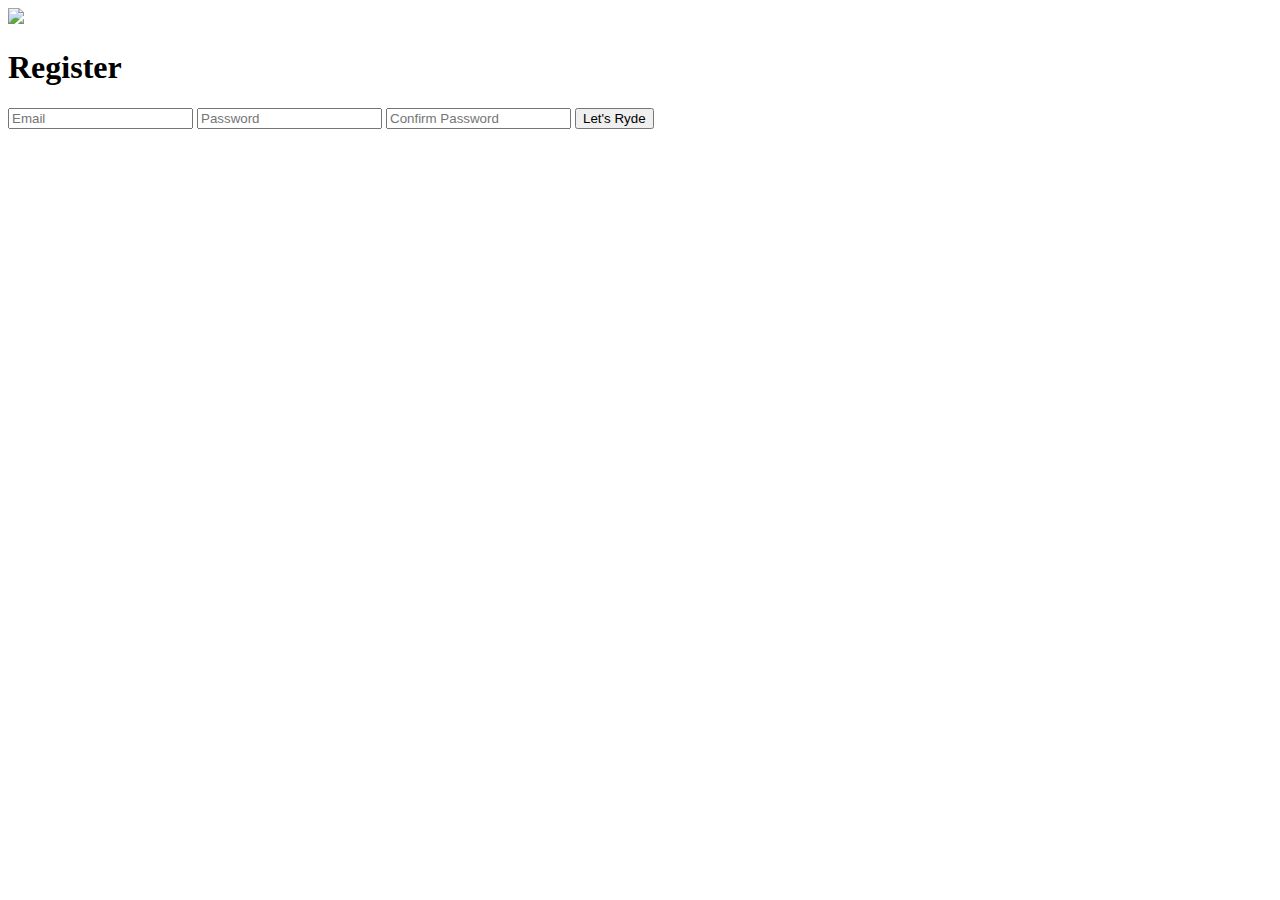
==== register.html @ e56cffaa "Prueba" ====
<!DOCTYPE html>
<!--[if lt IE 7]>      <html class="no-js lt-ie9 lt-ie8 lt-ie7"> <![endif]-->
<!--[if IE 7]>         <html class="no-js lt-ie9 lt-ie8"> <![endif]-->
<!--[if IE 8]>         <html class="no-js lt-ie9"> <![endif]-->
<!--[if gt IE 8]><!--> <html class="no-js"> <!--<![endif]-->
    <head>
        <meta charset="utf-8">
        <meta http-equiv="X-UA-Compatible" content="IE=edge,chrome=1">
        <title></title>
        <meta name="description" content="">
        <meta name="viewport" content="width=device-width">

        <!-- Place favicon.ico and apple-touch-icon.png in the root directory -->

        <link rel="stylesheet" href="css/font.css">
        <link rel="stylesheet" href="css/normalize.css">
        <link rel="stylesheet" href="css/index.css">
        <link rel="stylesheet" href="/css/message.css">
    </head>
    <body>
        <!--[if lt IE 7]>
            <p class="chromeframe">You are using an <strong>outdated</strong> browser. Please <a href="http://browsehappy.com/">upgrade your browser</a> or <a href="http://www.google.com/chromeframe/?redirect=true">activate Google Chrome Frame</a> to improve your experience.</p>
        <![endif]-->

        <div id="noCognitoMessage" class="configMessage" style="display: none;">
            <div class="backdrop"></div>
            <div class="panel panel-default">
                <div class="panel-heading">
                    <h3 class="panel-title">No Cognito User Pool Configured</h3>
                </div>
                <div class="panel-body">
                    <p>There is no user pool configured in <a href="/js/config.js">/js/config.js</a>. You'll configure this in Module 2 of the workshop.</p>
                </div>
            </div>
        </div>

        <header>
          <img src="images/logo.png">
        </header>

        <section class="form-wrap">
            <h1>Register</h1>
            <form id="registrationForm">
              <input type="email" id="emailInputRegister" placeholder="Email" pattern=".*" required>
              <input type="password" id="passwordInputRegister" placeholder="Password" pattern=".*" required>
              <input type="password" id="password2InputRegister" placeholder="Confirm Password" pattern=".*" required>

              <input type="submit" value="Let's Ryde">
            </form>
        </section>

        <script src="js/vendor/jquery-3.1.0.js"></script>
        <script src="js/vendor/bootstrap.min.js"></script>
        <script src="js/vendor/aws-cognito-sdk.min.js"></script>
        <script src="js/vendor/amazon-cognito-identity.min.js"></script>
        <script src="js/config.js"></script>
        <script src="js/cognito-auth.js"></script>
    </body>
</html>
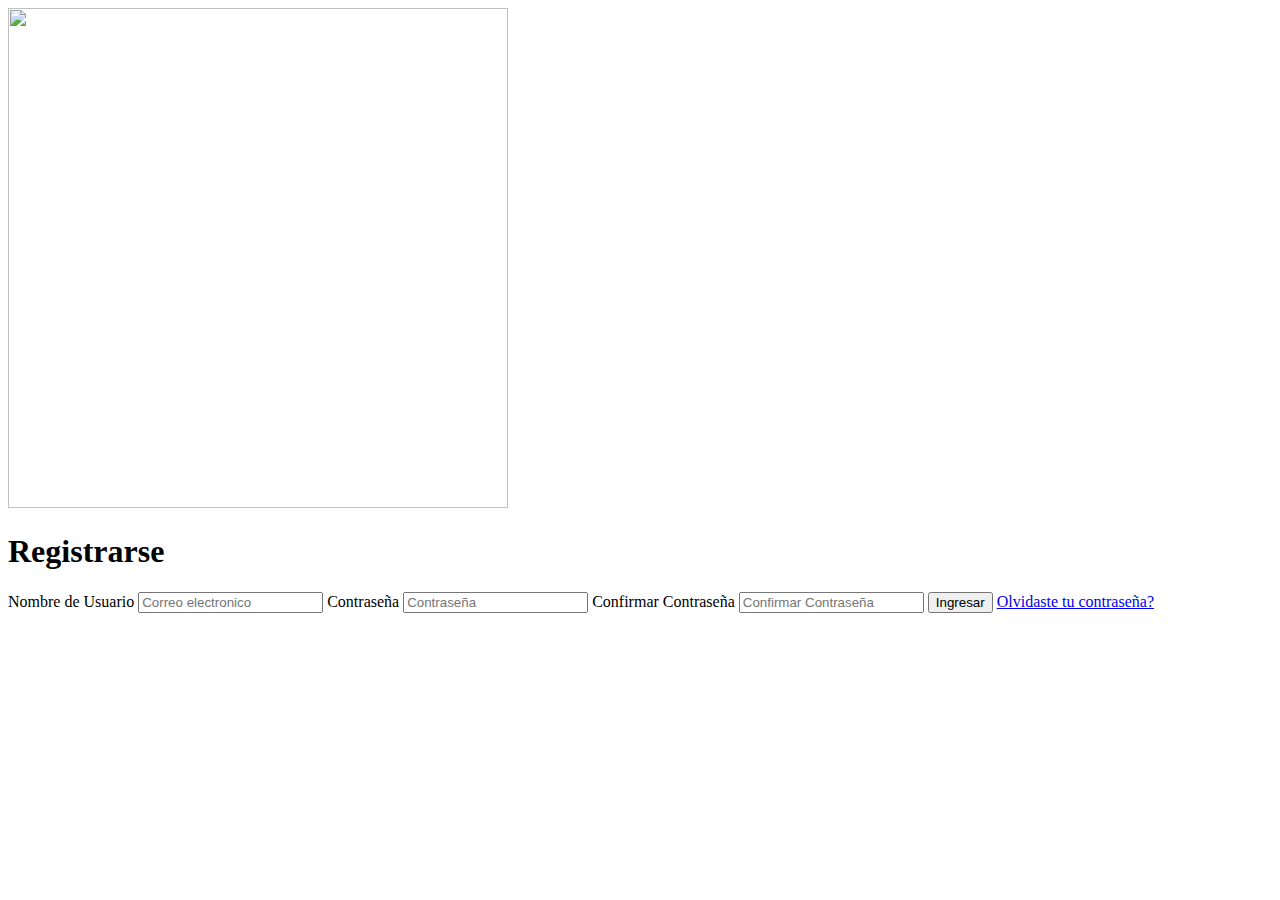
==== commit b7a5013d: "Actualizacion" ====
--- a/register.html
+++ b/register.html
@@ -12,10 +12,11 @@
 
         <!-- Place favicon.ico and apple-touch-icon.png in the root directory -->
 
-        <link rel="stylesheet" href="css/font.css">
-        <link rel="stylesheet" href="css/normalize.css">
-        <link rel="stylesheet" href="css/index.css">
-        <link rel="stylesheet" href="/css/message.css">
+       
+        <link rel="stylesheet" href="../login/css/font.css">
+        <link rel="stylesheet" href="../login/css/normalize.css">
+        <link rel="stylesheet" href="../login/css/message.css">
+        <link rel="stylesheet" href="../login/css/styles.css"
     </head>
     <body>
         <!--[if lt IE 7]>
@@ -34,26 +35,36 @@
             </div>
         </div>
 
-        <header>
-          <img src="images/logo.png">
-        </header>
+        
 
-        <section class="form-wrap">
-            <h1>Register</h1>
-            <form id="registrationForm">
-              <input type="email" id="emailInputRegister" placeholder="Email" pattern=".*" required>
-              <input type="password" id="passwordInputRegister" placeholder="Password" pattern=".*" required>
-              <input type="password" id="password2InputRegister" placeholder="Confirm Password" pattern=".*" required>
+        <section class="login-box">
+            <img class="logo" src="../login/img/logo2.png"  width="500" height="500">
+            <h1>Registrarse</h1>
 
-              <input type="submit" value="Let's Ryde">
+            <form id="signinForm">
+                <label for="username">Nombre de Usuario</label>
+                <input type="text" placeholder="Correo electronico">
+
+                <label for="password">Contraseña</label>
+                <input type="password" placeholder="Contraseña">
+
+                <label for="password">Confirmar Contraseña</label>
+                <input type="password" placeholder="Confirmar Contraseña">
+
+                <input type="Submit" value="Ingresar" >
+
+                <a href="#">Olvidaste tu contraseña?</a>
             </form>
         </section>
 
-        <script src="js/vendor/jquery-3.1.0.js"></script>
-        <script src="js/vendor/bootstrap.min.js"></script>
-        <script src="js/vendor/aws-cognito-sdk.min.js"></script>
-        <script src="js/vendor/amazon-cognito-identity.min.js"></script>
-        <script src="js/config.js"></script>
-        <script src="js/cognito-auth.js"></script>
+       
+
+        <script src="../login/js/config.js"></script>
+        <script src="../login/js/cognito-auth.js"></script>
+        <script src="../login/js/vendor/aws-cognito-sdk.min.js"></script>
+        <script src="../login/js/vendor/jquery-3.1.0.js"></script>
+        <script src="../login/js/vendor/bootstrap.min.js"></script>
+        <script src="../login/js/vendor/amazon-cognito-identity.min.js"></script>
+
     </body>
 </html>
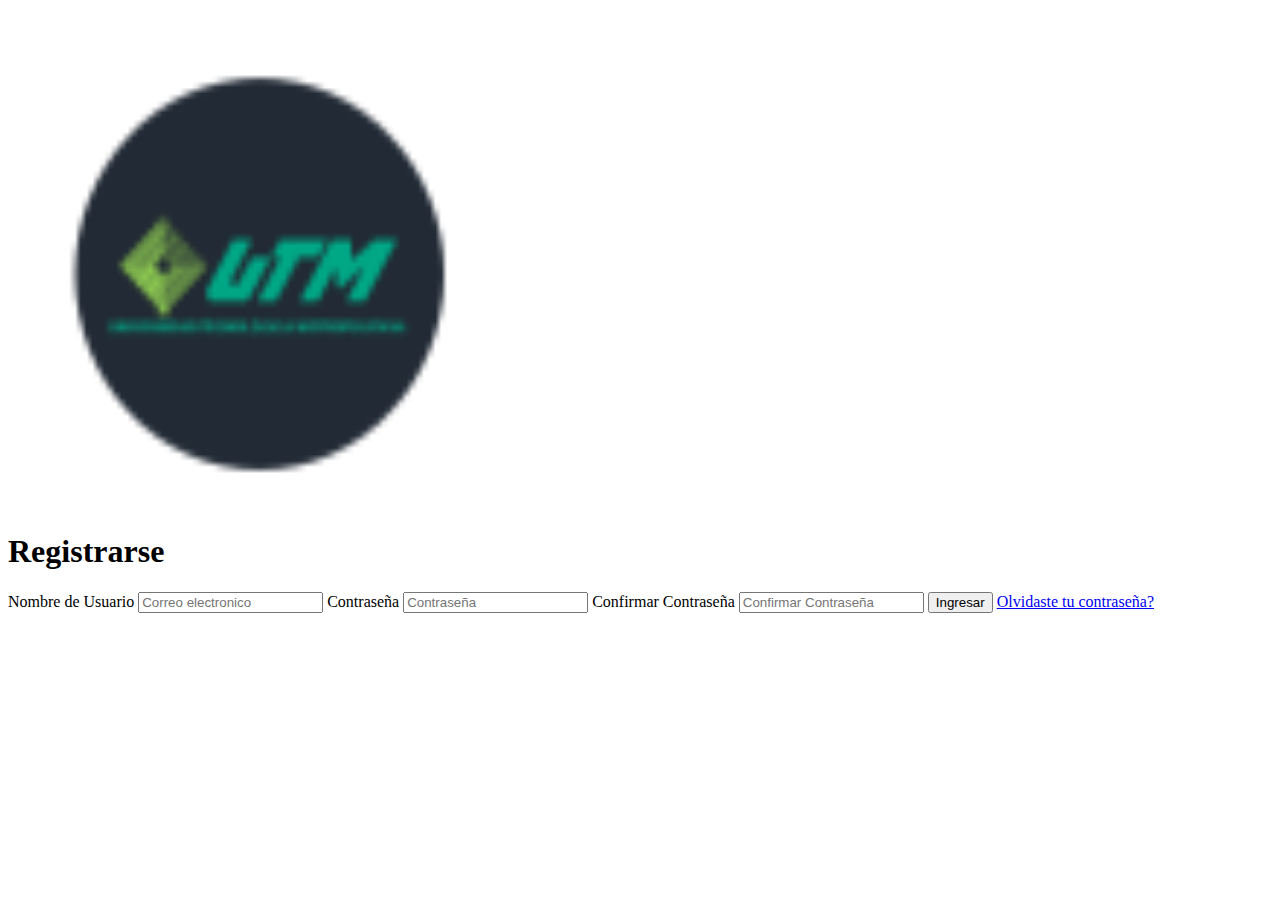
==== commit df6daa5c: "Update register.html" ====
--- a/register.html
+++ b/register.html
@@ -13,10 +13,10 @@
         <!-- Place favicon.ico and apple-touch-icon.png in the root directory -->
 
        
-        <link rel="stylesheet" href="../login/css/font.css">
-        <link rel="stylesheet" href="../login/css/normalize.css">
-        <link rel="stylesheet" href="../login/css/message.css">
-        <link rel="stylesheet" href="../login/css/styles.css"
+        <link rel="stylesheet" href="../css/font.css">
+        <link rel="stylesheet" href="../css/normalize.css">
+        <link rel="stylesheet" href="../css/message.css">
+        <link rel="stylesheet" href="../css/styles.css">
     </head>
     <body>
         <!--[if lt IE 7]>
@@ -38,7 +38,7 @@
         
 
         <section class="login-box">
-            <img class="logo" src="../login/img/logo2.png"  width="500" height="500">
+            <img class="logo" src="../img/logo2.png"  width="500" height="500">
             <h1>Registrarse</h1>
 
             <form id="signinForm">
@@ -59,12 +59,12 @@
 
        
 
-        <script src="../login/js/config.js"></script>
-        <script src="../login/js/cognito-auth.js"></script>
-        <script src="../login/js/vendor/aws-cognito-sdk.min.js"></script>
-        <script src="../login/js/vendor/jquery-3.1.0.js"></script>
-        <script src="../login/js/vendor/bootstrap.min.js"></script>
-        <script src="../login/js/vendor/amazon-cognito-identity.min.js"></script>
+        <script src="../js/config.js"></script>
+        <script src="../js/cognito-auth.js"></script>
+        <script src="../js/vendor/aws-cognito-sdk.min.js"></script>
+        <script src="../js/vendor/jquery-3.1.0.js"></script>
+        <script src="../js/vendor/bootstrap.min.js"></script>
+        <script src="../js/vendor/amazon-cognito-identity.min.js"></script>
 
     </body>
 </html>
